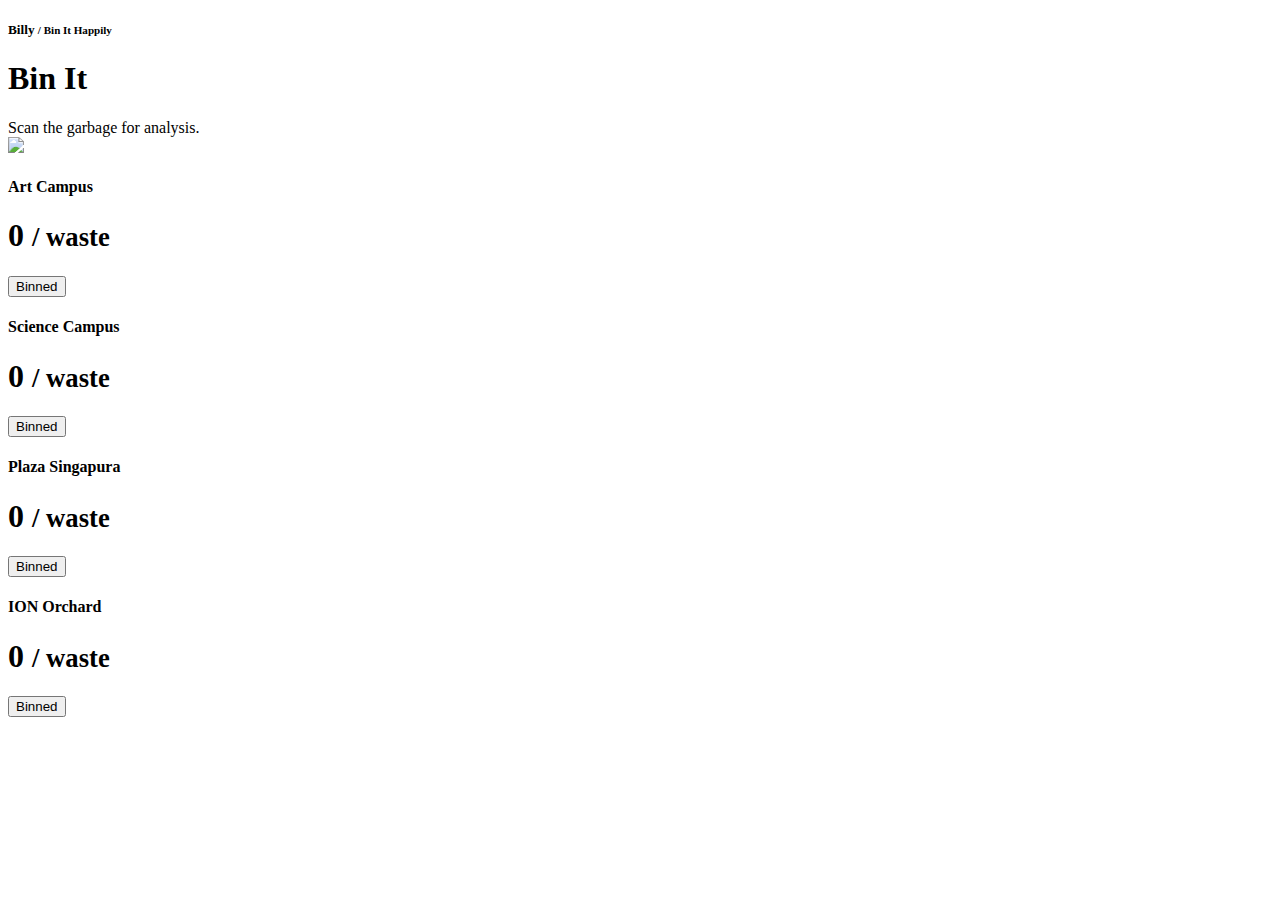
==== frontend/index.html @ e684e8ca "Add files via upload" ====
<!doctype html>
<html lang="en">
<head>
    <meta charset="utf-8">
    <meta name="viewport" content="width=device-width, initial-scale=1, shrink-to-fit=no">
    <meta name="description" content="">
    <meta name="author" content="Agus Ekanurdi">
    <meta name="generator" content="">
    <title>Billy</title>

	<!-- Bootstrap core CSS -->
	<link rel="stylesheet" href="https://stackpath.bootstrapcdn.com/bootstrap/4.3.0/css/bootstrap.min.css" integrity="sha384-PDle/QlgIONtM1aqA2Qemk5gPOE7wFq8+Em+G/hmo5Iq0CCmYZLv3fVRDJ4MMwEA" crossorigin="anonymous">

    <link rel="stylesheet" href="app.css" >
	<link href="img/favicon.ico" rel="icon" type="image/x-icon" />
</head>
<body>
    <div class="d-flex flex-column flex-md-row align-items-center p-3 px-md-4 mb-3 bg-white border-bottom shadow-sm">
	<h5 class="my-0 mr-md-auto font-weight-bold">Billy <small class="text-muted">/ Bin It Happily</small></h5>
	</div>
	
	<button onclick="scrollToTop()" id="topBtn" title="Go to top">Top</button>

	<div class="pricing-header px-3 py-3 pt-md-5 pb-md-4 mx-auto text-center">
		<h1 class="display-4">Bin It</h1>
		<p class="lead">
			Scan the garbage for analysis.<br/>
			<img src="img/camera.png" id="cameraBtn" style="cursor:pointer" />
		</p>
		
		<input id="photo" type="file" accept="image/*" capture="environment" style="display:none">
		<div id="results" class="alert alert-light" role="alert"></div>
	</div>

	<div class="container">
	  <div class="card-deck mb-3 text-center">
		<div class="card mb-3 shadow-sm">
		  <div id="ARTTitle" class="card-header">
			<h4 class="my-0 font-weight-normal">Art Campus</h4>
		  </div>
		  <div id="ARTBody" class="card-body">
            <h1 class="card-title pricing-card-title"><span id="ARTWasteCount"></span> <small class="text-muted">/ waste</small></h1>
			<ul id="ARTWaste" class="list-unstyled mt-3 mb-4"></ul>
			<button id="ARTBinBtn" type="button" class="btn btn-lg btn-block btn-primary" onClick="binned('ART')">Binned</button>
		  </div>
		</div>
		<div class="card mb-3 shadow-sm">
		  <div id="SCIENCETitle" class="card-header">
			<h4 class="my-0 font-weight-normal">Science Campus</h4>
		  </div>
		  <div id="SCIENCEBody" class="card-body">
            <h1 class="card-title pricing-card-title"><span id="SCIENCEWasteCount"></span> <small class="text-muted">/ waste</small></h1>
			<ul id="SCIENCEWaste" class="list-unstyled mt-3 mb-4"></ul>
			<button id="SCIENCEBinBtn" type="button" class="btn btn-lg btn-block btn-primary" onClick="binned('SCIENCE')">Binned</button>
		  </div>
		</div>
		<div class="card mb-3 shadow-sm">
		  <div id="PSTitle" class="card-header">
			<h4 class="my-0 font-weight-normal">Plaza Singapura</h4>
		  </div>
		  <div id="PSBody" class="card-body">
            <h1 class="card-title pricing-card-title"><span id="PSWasteCount"></span> <small class="text-muted">/ waste</small></h1>
			<ul id="PSWaste" class="list-unstyled mt-3 mb-4"></ul>
			<button id="PSBinBtn" type="button" class="btn btn-lg btn-block btn-primary" onClick="binned('PS')">Binned</button>
		  </div>
		</div>
		<div class="card mb-3 shadow-sm">
		  <div id="IONTitle" class="card-header">
			<h4 class="my-0 font-weight-normal">ION Orchard</h4>
		  </div>
		  <div id="IONBody" class="card-body">
            <h1 class="card-title pricing-card-title"><span id="IONWasteCount"></span> <small class="text-muted">/ waste</small></h1>
			<ul id="IONWaste" class="list-unstyled mt-3 mb-4"></ul>
			<button id="IONBinBtn" type="button" class="btn btn-lg btn-block btn-primary" onClick="binned('ION')">Binned</button>
		  </div>
		</div>
	</div>
</body>
<script src="https://ajax.googleapis.com/ajax/libs/jquery/3.3.1/jquery.min.js"></script>
<script src="app.js"></script>
</html>
---- frontend/app.css ----
.bd-placeholder-img {
	font-size: 1.125rem;
	text-anchor: middle;
	-webkit-user-select: none;
	-moz-user-select: none;
	-ms-user-select: none;
	user-select: none;
}

.img-symbol {
	width: 100px;
	height: 100px;
	border:0;
}

.title-highlight {
	background-color: rgb(160, 229, 135);
}

.body-highlight {
	background-color: rgb(163, 240, 215);
}

#topBtn {
  display: none;
  position: fixed;
  bottom: 20px;
  right: 30px;
  z-index: 99;
  font-size: 18px;
  border: none;
  outline: none;
  background-color: rgb(240, 212, 99);
  color: white;
  cursor: pointer;
  padding: 15px;
  border-radius: 4px;
  opacity: 0.9;
}

@media (min-width: 768px) {
	.bd-placeholder-img-lg {
	  font-size: 3.5rem;
	}
}
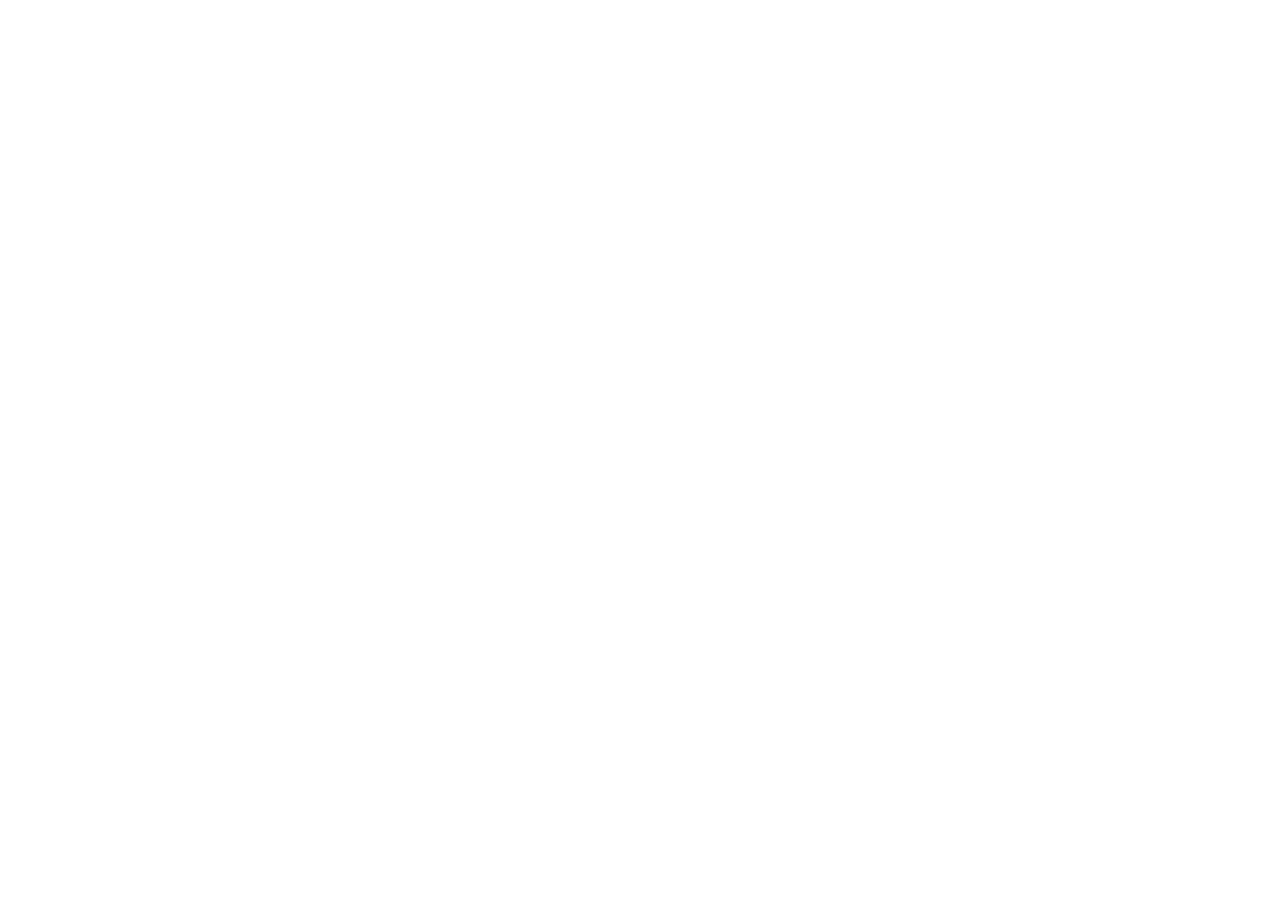
==== commit 9c80329b: "Add AWS Cognito" ====
--- a/frontend/index.html
+++ b/frontend/index.html
@@ -8,74 +8,96 @@
     <meta name="generator" content="">
     <title>Billy</title>
 
-	<!-- Bootstrap core CSS -->
-	<link rel="stylesheet" href="https://stackpath.bootstrapcdn.com/bootstrap/4.3.0/css/bootstrap.min.css" integrity="sha384-PDle/QlgIONtM1aqA2Qemk5gPOE7wFq8+Em+G/hmo5Iq0CCmYZLv3fVRDJ4MMwEA" crossorigin="anonymous">
+    <!-- Bootstrap core CSS -->
+    <link rel="stylesheet" href="https://stackpath.bootstrapcdn.com/bootstrap/4.3.0/css/bootstrap.min.css"
+          integrity="sha384-PDle/QlgIONtM1aqA2Qemk5gPOE7wFq8+Em+G/hmo5Iq0CCmYZLv3fVRDJ4MMwEA" crossorigin="anonymous">
 
-    <link rel="stylesheet" href="app.css" >
-	<link href="img/favicon.ico" rel="icon" type="image/x-icon" />
+    <link rel="stylesheet" href="app.css">
+    <link href="img/favicon.ico" rel="icon" type="image/x-icon"/>
 </head>
 <body>
-    <div class="d-flex flex-column flex-md-row align-items-center p-3 px-md-4 mb-3 bg-white border-bottom shadow-sm">
-	<h5 class="my-0 mr-md-auto font-weight-bold">Billy <small class="text-muted">/ Bin It Happily</small></h5>
-	</div>
-	
-	<button onclick="scrollToTop()" id="topBtn" title="Go to top">Top</button>
+<div class="d-flex flex-column flex-md-row align-items-center p-3 px-md-4 mb-3 bg-white border-bottom shadow-sm">
+    <h5 class="my-0 mr-md-auto font-weight-bold">Billy
+        <small class="text-muted">/ Bin It Happily</small>
+    </h5>
+</div>
 
-	<div class="pricing-header px-3 py-3 pt-md-5 pb-md-4 mx-auto text-center">
-		<h1 class="display-4">Bin It</h1>
-		<p class="lead">
-			Scan the garbage for analysis.<br/>
-			<img src="img/camera.png" id="cameraBtn" style="cursor:pointer" />
-		</p>
-		
-		<input id="photo" type="file" accept="image/*" capture="environment" style="display:none">
-		<div id="results" class="alert alert-light" role="alert"></div>
-	</div>
+<button onclick="scrollToTop()" id="topBtn" title="Go to top">Top</button>
 
-	<div class="container">
-	  <div class="card-deck mb-3 text-center">
-		<div class="card mb-3 shadow-sm">
-		  <div id="ARTTitle" class="card-header">
-			<h4 class="my-0 font-weight-normal">Art Campus</h4>
-		  </div>
-		  <div id="ARTBody" class="card-body">
-            <h1 class="card-title pricing-card-title"><span id="ARTWasteCount"></span> <small class="text-muted">/ waste</small></h1>
-			<ul id="ARTWaste" class="list-unstyled mt-3 mb-4"></ul>
-			<button id="ARTBinBtn" type="button" class="btn btn-lg btn-block btn-primary" onClick="binned('ART')">Binned</button>
-		  </div>
-		</div>
-		<div class="card mb-3 shadow-sm">
-		  <div id="SCIENCETitle" class="card-header">
-			<h4 class="my-0 font-weight-normal">Science Campus</h4>
-		  </div>
-		  <div id="SCIENCEBody" class="card-body">
-            <h1 class="card-title pricing-card-title"><span id="SCIENCEWasteCount"></span> <small class="text-muted">/ waste</small></h1>
-			<ul id="SCIENCEWaste" class="list-unstyled mt-3 mb-4"></ul>
-			<button id="SCIENCEBinBtn" type="button" class="btn btn-lg btn-block btn-primary" onClick="binned('SCIENCE')">Binned</button>
-		  </div>
-		</div>
-		<div class="card mb-3 shadow-sm">
-		  <div id="PSTitle" class="card-header">
-			<h4 class="my-0 font-weight-normal">Plaza Singapura</h4>
-		  </div>
-		  <div id="PSBody" class="card-body">
-            <h1 class="card-title pricing-card-title"><span id="PSWasteCount"></span> <small class="text-muted">/ waste</small></h1>
-			<ul id="PSWaste" class="list-unstyled mt-3 mb-4"></ul>
-			<button id="PSBinBtn" type="button" class="btn btn-lg btn-block btn-primary" onClick="binned('PS')">Binned</button>
-		  </div>
-		</div>
-		<div class="card mb-3 shadow-sm">
-		  <div id="IONTitle" class="card-header">
-			<h4 class="my-0 font-weight-normal">ION Orchard</h4>
-		  </div>
-		  <div id="IONBody" class="card-body">
-            <h1 class="card-title pricing-card-title"><span id="IONWasteCount"></span> <small class="text-muted">/ waste</small></h1>
-			<ul id="IONWaste" class="list-unstyled mt-3 mb-4"></ul>
-			<button id="IONBinBtn" type="button" class="btn btn-lg btn-block btn-primary" onClick="binned('ION')">Binned</button>
-		  </div>
-		</div>
-	</div>
+<div class="pricing-header px-3 py-3 pt-md-5 pb-md-4 mx-auto text-center">
+    <h1 class="display-4">Bin It</h1>
+    <p class="lead">
+        Scan the garbage for analysis.<br/>
+        <img src="img/camera.png" id="cameraBtn" style="cursor:pointer"/>
+    </p>
+
+    <input id="photo" type="file" accept="image/*" capture="environment" style="display:none">
+    <div id="results" class="alert alert-light" role="alert"></div>
+</div>
+
+<div class="container">
+    <div class="card-deck mb-3 text-center">
+        <div class="card mb-3 shadow-sm">
+            <div id="ARTTitle" class="card-header">
+                <h4 class="my-0 font-weight-normal">Art Campus</h4>
+            </div>
+            <div id="ARTBody" class="card-body">
+                <h1 class="card-title pricing-card-title"><span id="ARTWasteCount"></span>
+                    <small class="text-muted">/ waste</small>
+                </h1>
+                <ul id="ARTWaste" class="list-unstyled mt-3 mb-4"></ul>
+                <button id="ARTBinBtn" type="button" class="btn btn-lg btn-block btn-primary" onClick="binned('ART')">
+                    Binned
+                </button>
+            </div>
+        </div>
+        <div class="card mb-3 shadow-sm">
+            <div id="SCIENCETitle" class="card-header">
+                <h4 class="my-0 font-weight-normal">Science Campus</h4>
+            </div>
+            <div id="SCIENCEBody" class="card-body">
+                <h1 class="card-title pricing-card-title"><span id="SCIENCEWasteCount"></span>
+                    <small class="text-muted">/ waste</small>
+                </h1>
+                <ul id="SCIENCEWaste" class="list-unstyled mt-3 mb-4"></ul>
+                <button id="SCIENCEBinBtn" type="button" class="btn btn-lg btn-block btn-primary"
+                        onClick="binned('SCIENCE')">Binned
+                </button>
+            </div>
+        </div>
+        <div class="card mb-3 shadow-sm">
+            <div id="PSTitle" class="card-header">
+                <h4 class="my-0 font-weight-normal">Plaza Singapura</h4>
+            </div>
+            <div id="PSBody" class="card-body">
+                <h1 class="card-title pricing-card-title"><span id="PSWasteCount"></span>
+                    <small class="text-muted">/ waste</small>
+                </h1>
+                <ul id="PSWaste" class="list-unstyled mt-3 mb-4"></ul>
+                <button id="PSBinBtn" type="button" class="btn btn-lg btn-block btn-primary" onClick="binned('PS')">
+                    Binned
+                </button>
+            </div>
+        </div>
+        <div class="card mb-3 shadow-sm">
+            <div id="IONTitle" class="card-header">
+                <h4 class="my-0 font-weight-normal">ION Orchard</h4>
+            </div>
+            <div id="IONBody" class="card-body">
+                <h1 class="card-title pricing-card-title"><span id="IONWasteCount"></span>
+                    <small class="text-muted">/ waste</small>
+                </h1>
+                <ul id="IONWaste" class="list-unstyled mt-3 mb-4"></ul>
+                <button id="IONBinBtn" type="button" class="btn btn-lg btn-block btn-primary" onClick="binned('ION')">
+                    Binned
+                </button>
+            </div>
+        </div>
+    </div>
+</div>
 </body>
 <script src="https://ajax.googleapis.com/ajax/libs/jquery/3.3.1/jquery.min.js"></script>
+<script src="https://sdk.amazonaws.com/js/aws-sdk-2.412.0.min.js"></script>
+<script src="aws-sdk-2.412.0.min.js"></script>
 <script src="app.js"></script>
 </html>